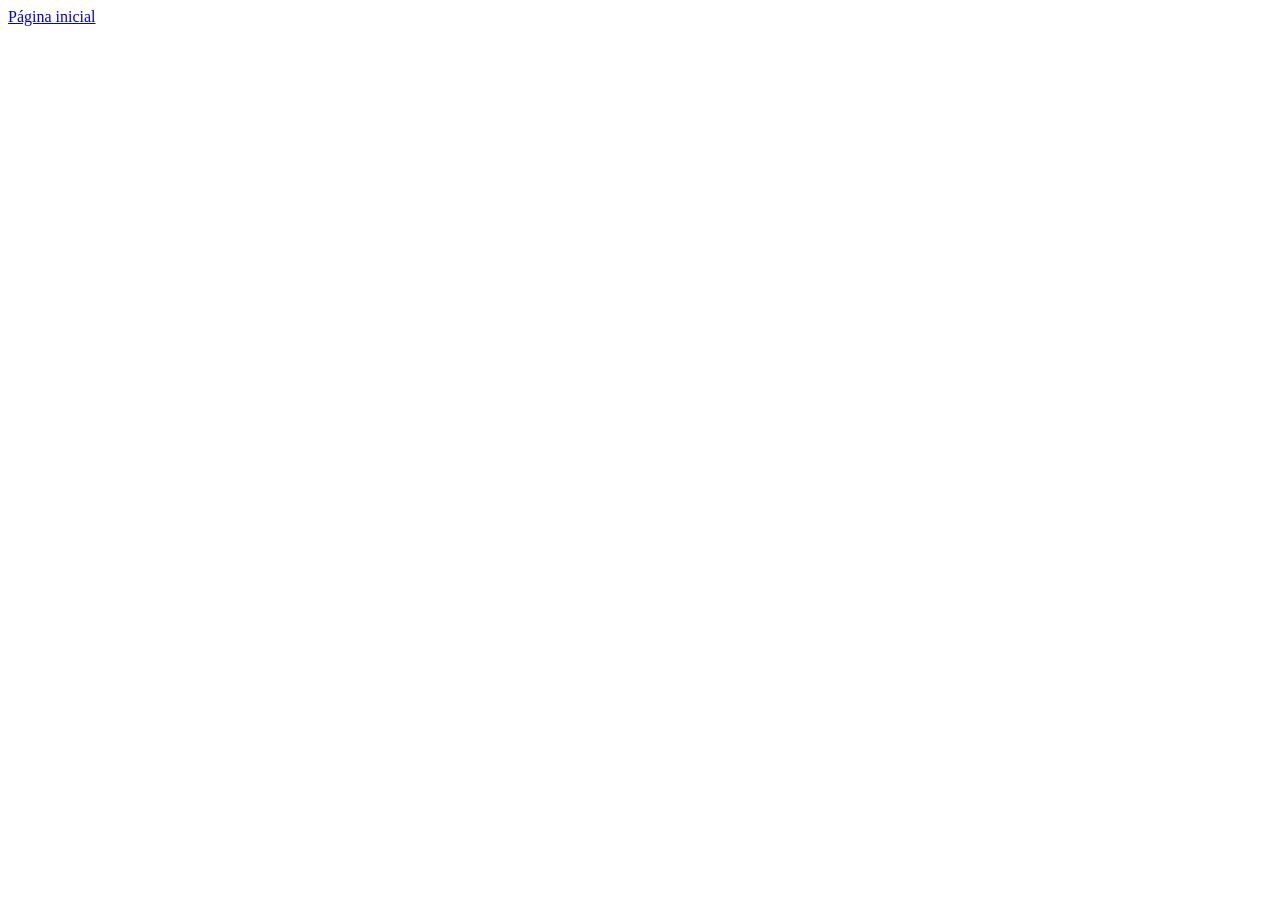
==== index.html @ a563b57f "Criado o arquivo inicial do site" ====
<!DOCTYPE html>
<html lang="pt-br">
<head>
    <meta charset="UTF-8">
    <meta name="viewport" content="width=device-width, initial-scale=1.0">
    <title>Projeto WEB - HTML/CSS</title>
</head>
<body>
    <div id="links">
        <a href="index.html">Página inicial</a>
    </div>
</body>
</html>
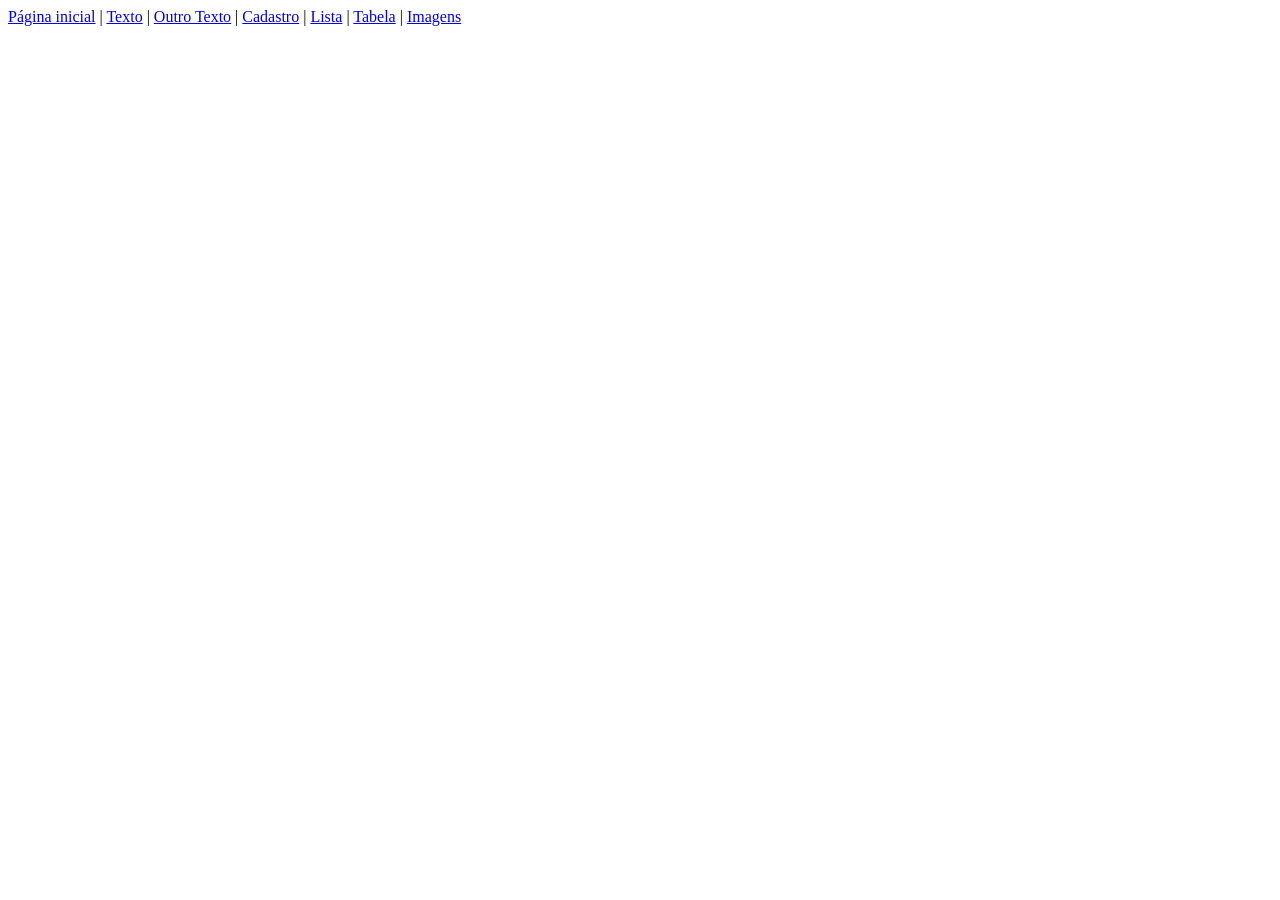
==== commit 33a8ba04: "Criado os links da paginas" ====
--- a/index.html
+++ b/index.html
@@ -7,7 +7,8 @@
 </head>
 <body>
     <div id="links">
-        <a href="index.html">Página inicial</a>
+        <a href="index.html">Página inicial</a> | <a href="/paginas/texto.html">Texto</a> | <a href="/paginas/outras_paginas/outro_texto.html">Outro Texto</a> | <a href="/paginas/cadastro.html"> Cadastro</a> | <a href="/paginas/listas.html">Lista</a> | <a href="/paginas/tabela.html">Tabela</a> | <a href="/paginas/imagens.html">Imagens</a>
+
     </div>
 </body>
 </html>
